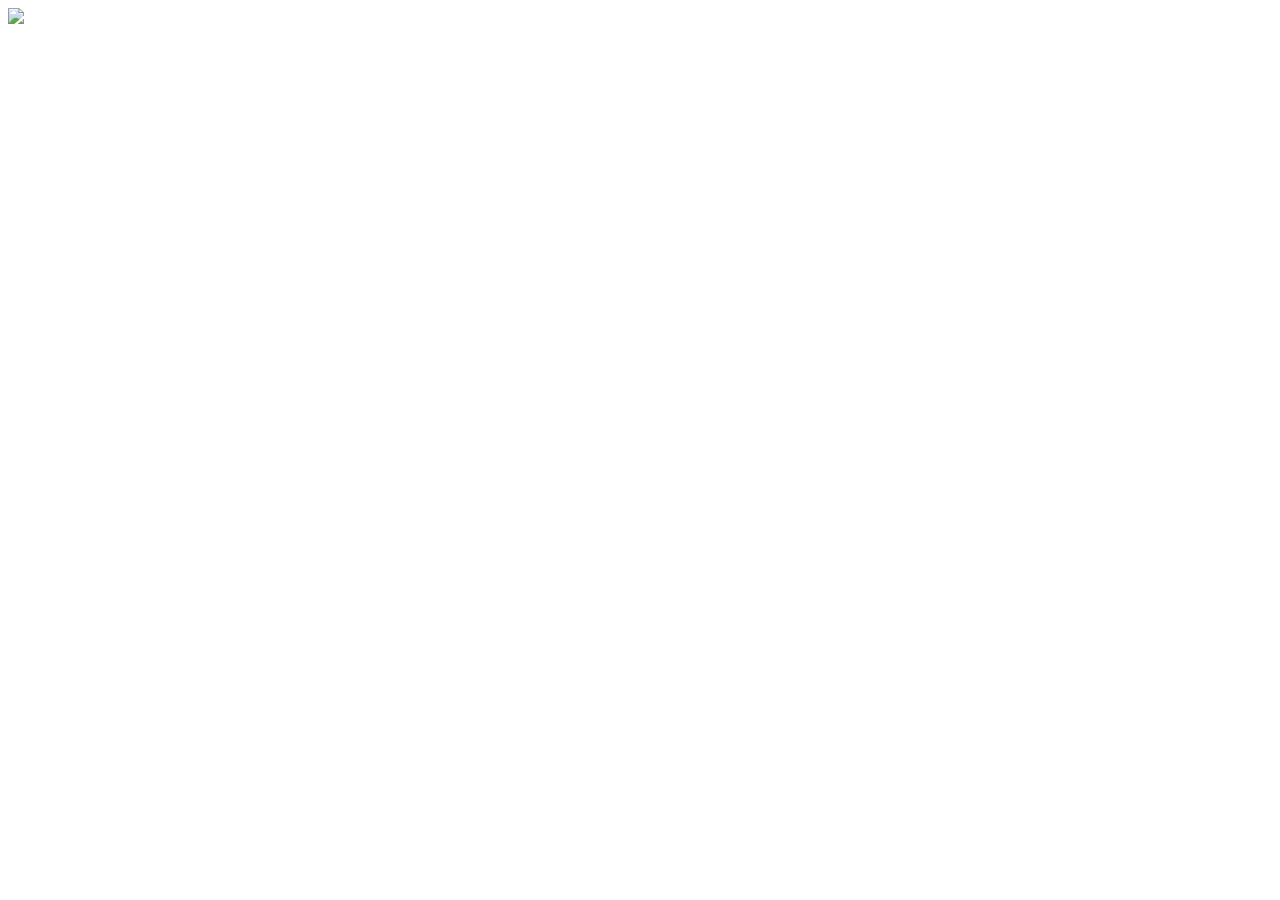
==== anuncio.html @ ac9e291f "Add files via upload" ====
<!doctype html>
<html>
<head>
<meta charset="utf-8">
<title> Anuncio </title>
    <meta name = "viewport" content = "width = device-width, initial-scale = 1.0">
<link rel="preconnect" href="https://fonts.googleapis.com">
<link rel="preconnect" href="https://fonts.gstatic.com" crossorigin>
<link href="https://fonts.googleapis.com/css2?family=DM+Sans:ital,opsz,wght@0,9..40,100..1000;1,9..40,100..1000&display=swap" rel="stylesheet">

<style>
    @media(max-width:727px) {
        body { display: block; text-align: center; background-image: url(ModeloSilla.jpg); background-size: 100% 280px; width: 300px; height: 250px; margin: 10px 0;}
        .btanuncio { display: inline-block;}
        h1 { font-size: 18px;}
}

</style>
</head>

<body>
    <a href="https://malenacaminas.github.io/doffjeansmc/index.html" target="_blank"> <img class="logo" src="ModeloSilla.jpg"> </a>
</body>

</html>
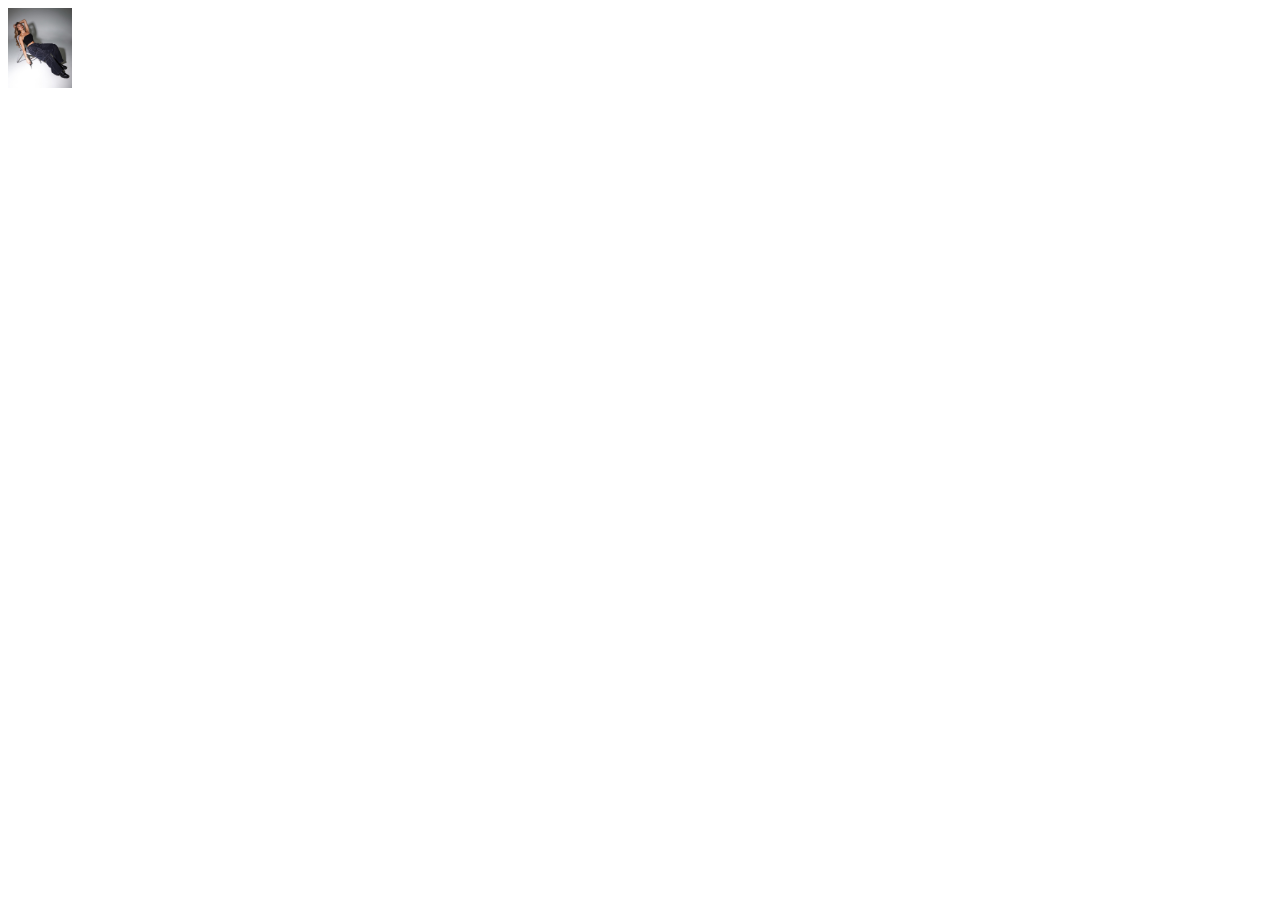
==== commit a768d912: "Add files via upload" ====
--- a/anuncio.html
+++ b/anuncio.html
@@ -10,16 +10,16 @@
 
 <style>
     @media(max-width:727px) {
-        body { display: block; text-align: center; background-image: url(ModeloSilla.jpg); background-size: 100% 280px; width: 300px; height: 250px; margin: 10px 0;}
-        .btanuncio { display: inline-block;}
-        h1 { font-size: 18px;}
-}
+        body {background-color: black; display: flex; align-items: center; justify-content: space-around; background-size: 100%; width: 728px; height: 90px;}}
+        .logo { height: 80px;}
+        .btanuncio {display: block; padding: 10px; border-radius: 15px; background-color: red; color: white; text-decoration: none; height: 20px;}
+        a { color: #484848 ; text-decoration: none;}
 
-</style>
-</head>
+    </style>
 
-<body>
-    <a href="https://malenacaminas.github.io/doffjeansmc/index.html" target="_blank"> <img class="logo" src="ModeloSilla.jpg"> </a>
-</body>
+    <body>
+    <a href="https://malenacaminas.github.io/doffjeansmc/index.html" target="_blank"> <img class="logo" src="ModeloSilla.jpg"> 
+        </a>
+    </bodu>
 
 </html>